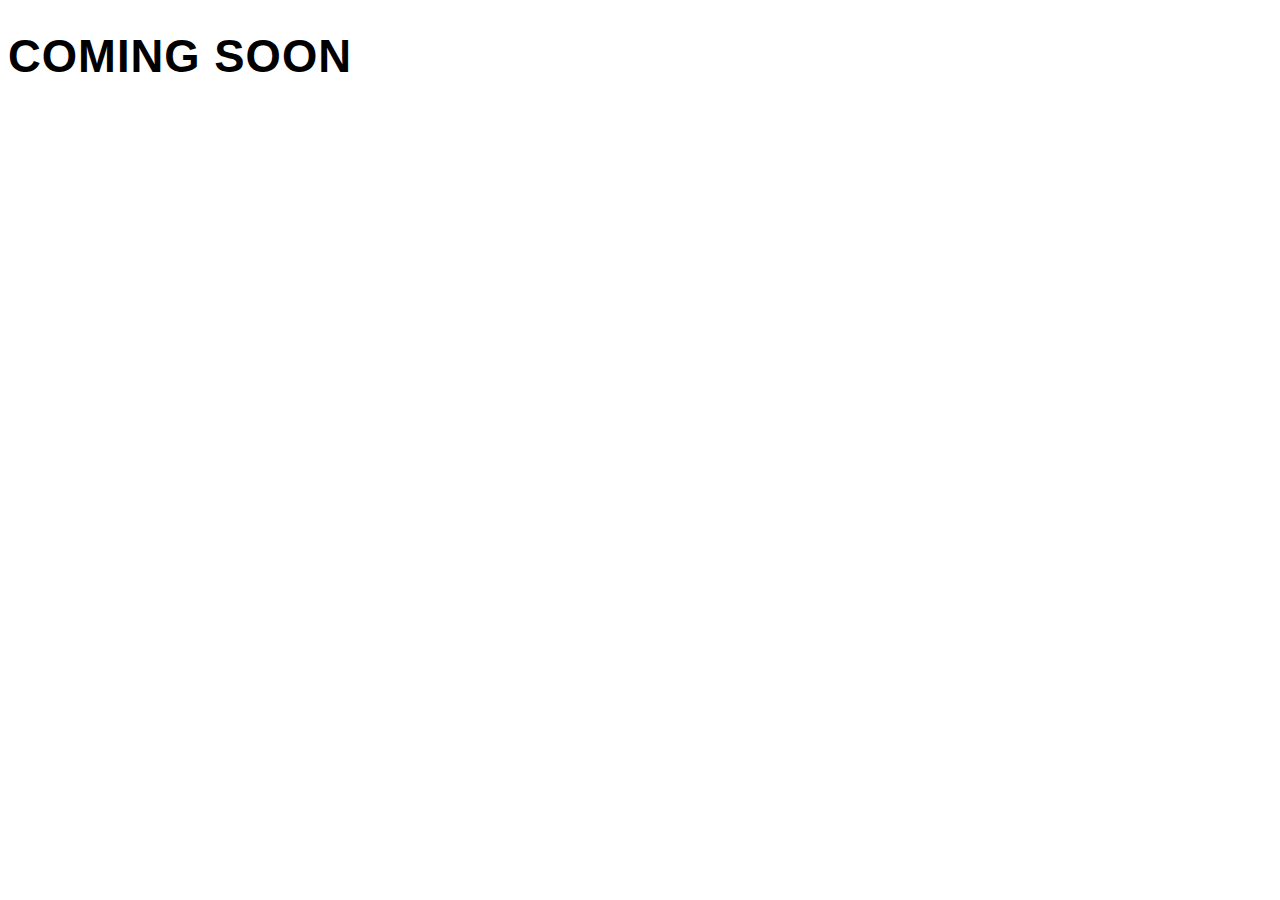
==== blog.html @ 1a881142 "- Add placeholder blog page - Tweek spacing between sections" ====
<!DOCTYPE html>
<html lang="en">
<head>
	<meta charset="UTF-8">
	<title>Amanda's Blog</title>
	 <link rel="stylesheet" href="//f.fontdeck.com/s/css/MBWBWkJ+FsyYC0PMauVYpDm9PAc/DOMAIN_NAME/58891.css" type="text/css" />
	<link rel="stylesheet" href="/assets/stylesheets/bootstrap.css">
	<link rel="stylesheet" href="/assets/stylesheets/styles.css">

	<script src="js/jquery.js"></script>
	<script src="js/main.js"></script>
</head>
<body>
	<h1>Coming Soon</h1>
</body>
</html>
---- assets/stylesheets/styles.css ----
html {
  font-size: 16px; }

body {
  font-size: 100%;
  line-height: 1.25;
  color: #000;
  font-family: "Lydia Bold Condensed", "Helvetica Neue", Helvetica, Arial, sans-serif;
  font-weight: bold;
  font-style: normal;
  text-transform: uppercase;
  text-align: left;
  letter-spacing: 1px; }

body, caption, th, td, input, textarea, select, option, legend, fieldset, h1, h2, h3, h4, h5, h6 {
  font-size-adjust: 0.5; }

p {
  font-size: 1.2em; }

h1 {
  font-size: 2em;
  line-height: 1.25; }

h2 {
  font-size: 1.625em;
  line-height: 1.15384615; }

h3 {
  font-size: 1.375em;
  line-height: 1.13636364; }

h4 {
  font-size: 1.125em;
  line-height: 1.11111111; }

.quote {
  font-size: 2em;
  line-height: 1.25; }

.x_large {
  font-size: 6em;
  margin: 0;
  line-height: 1;
  text-align: left;
  opacity: 0; }

li {
  text-align: left;
  font-size: 1.25em; }

@media (min-width: 768px) {
  body {
    font-size: 1em;
    line-height: 1.375; }

  h1 {
    font-size: 2.5em;
    line-height: 1.125; }

  h2 {
    font-size: 2em;
    line-height: 1.25; }

  h3 {
    font-size: 1.5em;
    line-height: 1.25; }

  h4 {
    line-height: 1.22222222; }

  .quote {
    font-size: 2.5em;
    line-height: 1.45833333; }

  .x_large {
    font-size: 10em; } }
@media (min-width: 992px) {
  h1 {
    font-size: 3em;
    line-height: 1.05; }

  h2 {
    font-size: 2.25em;
    line-height: 1.25; }

  h3 {
    font-size: 1.75em;
    line-height: 1.25; }

  .quote {
    font-size: 3.5em;
    line-height: 1.25; }

  .x_large {
    font-size: 12em; } }
.subtitle {
  border-top: 1px solid #000;
  border-bottom: 1px solid #000; }

.info h3 {
  margin: 0; }

section {
  width: 100%;
  min-height: 80vh;
  padding-top: 30px; }

ul {
  list-style: none;
  margin: 0;
  padding: 0; }

a {
  color: #000;
  text-decoration: none; }
  a:hover {
    color: #000; }

img {
  width: 100%; }

header {
  padding-top: 10px; }
  header h2 {
    display: inline; }

.main {
  padding-bottom: 100px; }

.content-section {
  padding-top: 50px; }

@-moz-keyframes fadeIn {
  0% {
    opacity: 0; }
  100% {
    opacity: 1; } }
@-webkit-keyframes fadeIn {
  0% {
    opacity: 0; }
  100% {
    opacity: 1; } }
@-o-keyframes fadeIn {
  0% {
    opacity: 0; }
  100% {
    opacity: 1; } }
@-ms-keyframes fadeIn {
  0% {
    opacity: 0; }
  100% {
    opacity: 1; } }
@keyframes fadeIn {
  0% {
    opacity: 0; }
  100% {
    opacity: 1; } }
.fadeIn {
  -moz-animation: fadeIn 3s;
  -webkit-animation: fadeIn 3s;
  -o-animation: fadeIn 3s;
  -ms-animation: fadeIn 3s;
  animation: fadeIn 3s;
  opacity: 1; }

/*# sourceMappingURL=styles.css.map */
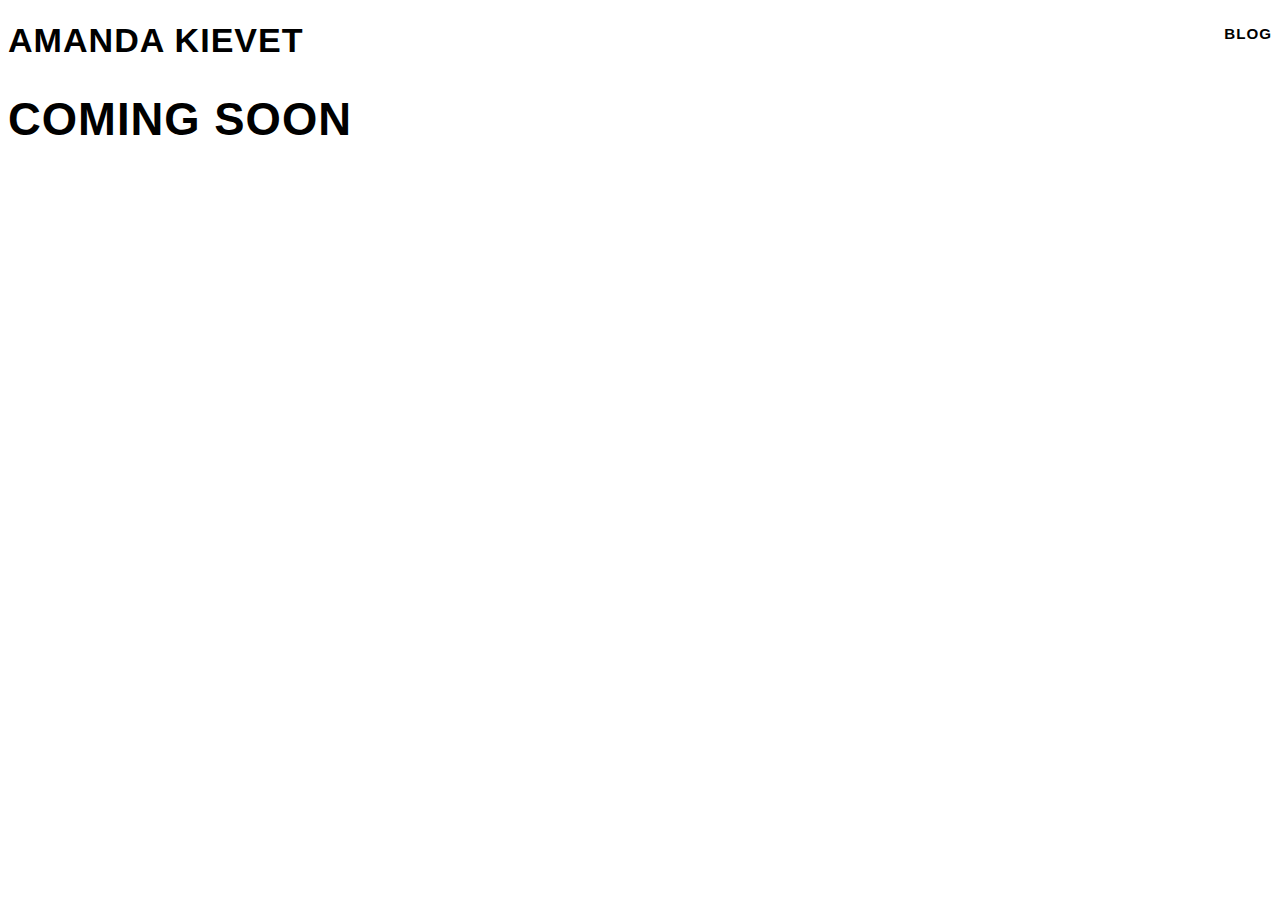
==== commit 24b40651: "Add header to blog" ====
--- a/blog.html
+++ b/blog.html
@@ -11,6 +11,18 @@
 	<script src="js/main.js"></script>
 </head>
 <body>
-	<h1>Coming Soon</h1>
+
+	<header>
+		<div class="container">
+			<a href="index.html"><h2>Amanda Kievet</h2></a>
+			<div class="nav">
+				<a href="blog.html">blog</a>
+			</div>
+		</div>
+	</header>
+
+	<div class="container">
+		<h1>Coming Soon</h1>
+	</div>
 </body>
 </html>--- a/assets/stylesheets/styles.css
+++ b/assets/stylesheets/styles.css
@@ -103,8 +103,7 @@
 
 section {
   width: 100%;
-  min-height: 80vh;
-  padding-top: 30px; }
+  padding-bottom: 50px; }
 
 ul {
   list-style: none;
@@ -124,12 +123,18 @@
   padding-top: 10px; }
   header h2 {
     display: inline; }
-
-.main {
-  padding-bottom: 100px; }
+  header .nav {
+    text-align: right;
+    float: right;
+    display: inline;
+    width: 40%;
+    padding-top: 5px; }
 
 .content-section {
-  padding-top: 50px; }
+  padding-top: 100px; }
+
+#adventurer img {
+  margin: 10px 0; }
 
 @-moz-keyframes fadeIn {
   0% {
